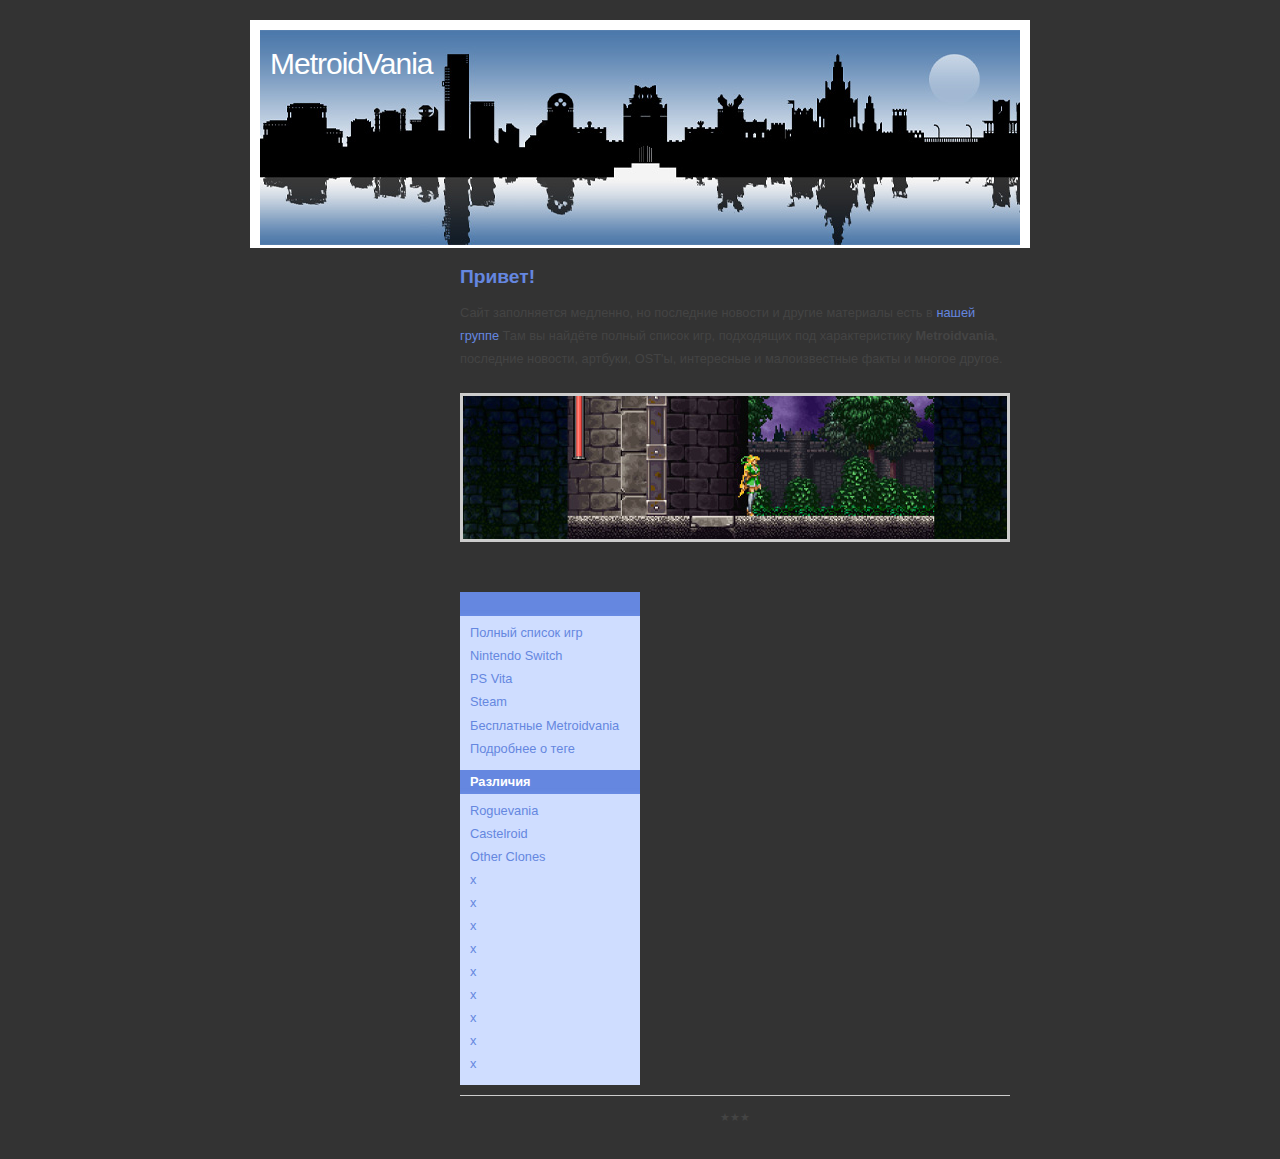
==== index.html @ 461766b6 "Update index.html" ====
<!DOCTYPE html PUBLIC "-//W3C//DTD XHTML 1.0 Strict//EN" "http://www.w3.org/TR/xhtml1/DTD/xhtml1-strict.dtd">
<html xmlns="http://www.w3.org/1999/xhtml">
<head>
<title>Metroidvania</title>
<meta http-equiv="Content-Language" content="English" />
<meta http-equiv="Content-Type" content="text/html; charset=UTF-8" />
<link rel="stylesheet" type="text/css" href="style.css" media="screen" />
</head>
<body>

<div id="wrap">

<div id="header">
<h1><a href="#">MetroidVania</a></h1>

</div>

<div id="right">

<h2><a href="#">Привет!</a></h2>
<div class="articles">
Сайт заполняется медленно, но последние новости и другие материалы есть в <a href="https://vk.com/metroidvania/">нашей группе</a> 
Там вы найдёте полный список игр, подходящих под характеристику <strong>Metroidvania</strong>, последние новости, артбуки, OST'ы, 
интересные и малоизвестные факты и многое другое.
<br /><br />
<img src="images/pic.jpg" alt="Example pic" style="border: 3px solid #ccc;" />
<br /><br />
</div>

<div id="left"> 

<h3></h3>
<ul>
<li><a href="#"><a href="https://vk.com/pages?oid=-177332315&p=List">Полный список игр</a></a></li> 
<li><a href="#">Nintendo Switch</a></li> 
<li><a href="#">PS Vita</a></li> 
<li><a href="#">Steam</a></li>
<li><a href="#">Бесплатные Metroidvania</a></li> 
<li><a href="#">Подробнее о теге</a></li>
</ul>

<h3>Различия</h3>
<ul>
<li><a href="#">Roguevania</a></li> 
<li><a href="#">Castelroid</a></li> 
<li><a href="#">Other Clones</a></li> 
<li><a href="#">x</a></li>
<li><a href="#">x</a></li> 
<li><a href="#">x</a></li> 
<li><a href="#">x</a></li> 
<li><a href="#">x</a></li> 
<li><a href="#">x</a></li>
<li><a href="#">x</a></li>
<li><a href="#">x</a></li>
<li><a href="#">x</a></li>
</ul>

</div>
<div style="clear: both;"> </div>

<div id="footer">
★★★
</div>
</div>


</body>
</html>
---- style.css ----
*{ margin: 0; padding: 0; }*
body { font: .8em Arial, Sans-Serif; line-height: 1.8em; background: #333; color: #444; }
a {COLOR: #6587E0; text-decoration: none;}
a:visited {COLOR: #6587E0; text-decoration: none;}
a:hover {COLOR: #333; text-decoration: underline;}
h2 { margin: 0 0 10px; padding: 10px 0 3px; }
h3 { padding-left: 10px; color: #fff; background: #FE7B09 url(images/bg.jpg) repeat-x; font-size: 1em; height: 24px; line-height: 24px; }
ul {  padding: 0; margin: 0 0 10px;}
li { list-style-type: none;}
p { margin: 5px 0 10px 0; }
img { border: none; }

#header {
background: #FE7B09 url(images/header.jpg) repeat-x;
height: 215px;
}
#header h1 {
font-size: 30px;
font-weight: 100;
letter-spacing: -1px;
padding: 22px 0 5px 10px;
}
#header h1 a {
color: #fff;
text-decoration: none;
}
#header h1 a:hover {
color: #000;
text-decoration: none;
}
#header h2 {
color: #eee;
font-size: 19px;
font-weight: 100;
padding: 0 0 0 11px;
letter-spacing: -1px;
line-height: 12px;
}

#wrap { padding: 10px 10px 3px 10px; width: 760px; margin:20px auto; background: #fff;}
#left { float: left; width: 180px; background: #CFDDFF; margin-bottom: 10px; margin-top: 20px;}
#left ul { padding: 5px 10px 10px 10px; margin: 0; }
#right { margin-bottom: 10px; float: right; width: 550px; padding: 0 10px 10px 10px; margin-top: 10px;}
	
#footer { font-size: 11px; text-align: center; border-top: 1px solid #ccc; padding: 10px 5px; }
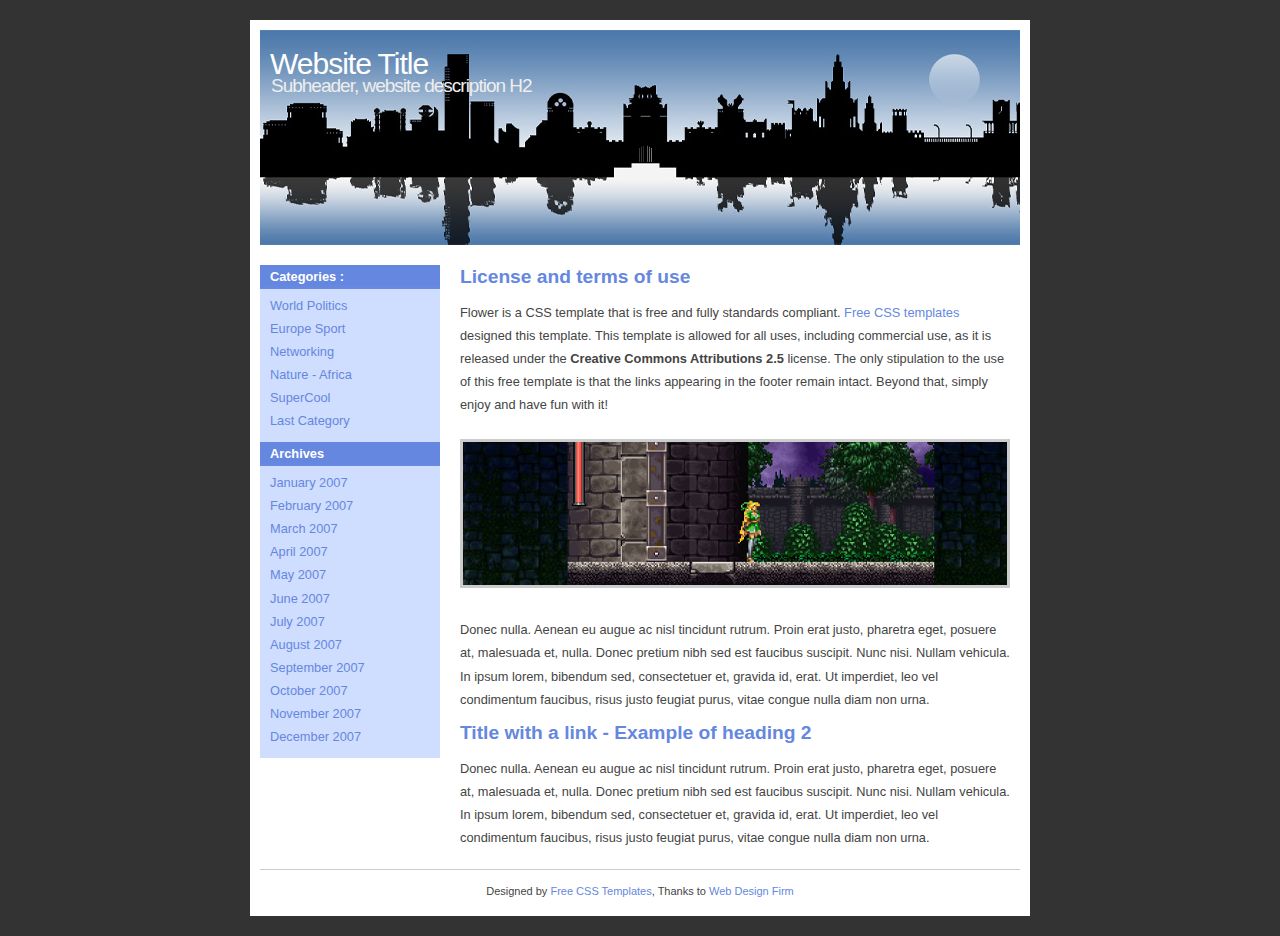
==== commit 5cf2edb3: "Update index.html" ====
--- a/index.html
+++ b/index.html
@@ -1,7 +1,7 @@
 <!DOCTYPE html PUBLIC "-//W3C//DTD XHTML 1.0 Strict//EN" "http://www.w3.org/TR/xhtml1/DTD/xhtml1-strict.dtd">
 <html xmlns="http://www.w3.org/1999/xhtml">
 <head>
-<title>Metroidvania</title>
+<title>Flower</title>
 <meta http-equiv="Content-Language" content="English" />
 <meta http-equiv="Content-Type" content="text/html; charset=UTF-8" />
 <link rel="stylesheet" type="text/css" href="style.css" media="screen" />
@@ -11,58 +11,69 @@
 <div id="wrap">
 
 <div id="header">
-<h1><a href="#">MetroidVania</a></h1>
-
+<h1><a href="#">Website Title</a></h1>
+<h2>Subheader, website description H2</h2>
 </div>
 
 <div id="right">
 
-<h2><a href="#">Привет!</a></h2>
+<h2><a href="#">License and terms of use</a></h2>
 <div class="articles">
-Сайт заполняется медленно, но последние новости и другие материалы есть в <a href="https://vk.com/metroidvania/">нашей группе</a> 
-Там вы найдёте полный список игр, подходящих под характеристику <strong>Metroidvania</strong>, последние новости, артбуки, OST'ы, 
-интересные и малоизвестные факты и многое другое.
+Flower is a CSS template that is free and fully standards compliant. <a href="http://www.free-css-templates.com/">Free CSS templates</a> designed this template.
+This template is allowed for all uses, including commercial use, as it is released under the <strong>Creative Commons Attributions 2.5</strong> license. The only stipulation to the use of this free template is that the links appearing in the footer remain intact. Beyond that, simply enjoy and have fun with it!	 
 <br /><br />
 <img src="images/pic.jpg" alt="Example pic" style="border: 3px solid #ccc;" />
 <br /><br />
+Donec nulla. Aenean eu augue ac nisl tincidunt rutrum. Proin erat justo, pharetra eget, posuere at, malesuada 
+et, nulla. Donec pretium nibh sed est faucibus suscipit. Nunc nisi. Nullam vehicula. In ipsum lorem, bibendum sed, 
+consectetuer et, gravida id, erat. Ut imperdiet, leo vel condimentum faucibus, risus justo feugiat purus, vitae 
+congue nulla diam non urna.
+</div>
+<h2><a href="#">Title with a link - Example of heading 2</a></h2>
+<div class="articles">
+Donec nulla. Aenean eu augue ac nisl tincidunt rutrum. Proin erat justo, pharetra eget, posuere at, malesuada 
+et, nulla. Donec pretium nibh sed est faucibus suscipit. Nunc nisi. Nullam vehicula. In ipsum lorem, bibendum sed, 
+consectetuer et, gravida id, erat. Ut imperdiet, leo vel condimentum faucibus, risus justo feugiat purus, vitae 
+congue nulla diam non urna.
+</div>
 </div>
 
 <div id="left"> 
 
-<h3></h3>
+<h3>Categories :</h3>
 <ul>
-<li><a href="#"><a href="https://vk.com/pages?oid=-177332315&p=List">Полный список игр</a></a></li> 
-<li><a href="#">Nintendo Switch</a></li> 
-<li><a href="#">PS Vita</a></li> 
-<li><a href="#">Steam</a></li>
-<li><a href="#">Бесплатные Metroidvania</a></li> 
-<li><a href="#">Подробнее о теге</a></li>
+<li><a href="#">World Politics</a></li> 
+<li><a href="#">Europe Sport</a></li> 
+<li><a href="#">Networking</a></li> 
+<li><a href="#">Nature - Africa</a></li>
+<li><a href="#">SuperCool</a></li> 
+<li><a href="#">Last Category</a></li>
 </ul>
 
-<h3>Различия</h3>
+<h3>Archives</h3>
 <ul>
-<li><a href="#">Roguevania</a></li> 
-<li><a href="#">Castelroid</a></li> 
-<li><a href="#">Other Clones</a></li> 
-<li><a href="#">x</a></li>
-<li><a href="#">x</a></li> 
-<li><a href="#">x</a></li> 
-<li><a href="#">x</a></li> 
-<li><a href="#">x</a></li> 
-<li><a href="#">x</a></li>
-<li><a href="#">x</a></li>
-<li><a href="#">x</a></li>
-<li><a href="#">x</a></li>
+<li><a href="#">January 2007</a></li> 
+<li><a href="#">February 2007</a></li> 
+<li><a href="#">March 2007</a></li> 
+<li><a href="#">April 2007</a></li>
+<li><a href="#">May 2007</a></li> 
+<li><a href="#">June 2007</a></li> 
+<li><a href="#">July 2007</a></li> 
+<li><a href="#">August 2007</a></li> 
+<li><a href="#">September 2007</a></li>
+<li><a href="#">October 2007</a></li>
+<li><a href="#">November 2007</a></li>
+<li><a href="#">December 2007</a></li>
 </ul>
 
 </div>
 <div style="clear: both;"> </div>
 
 <div id="footer">
-★★★
+Designed by <a href="http://www.free-css-templates.com/">Free CSS Templates</a>, Thanks to <a href="http://www.openwebdesign.org/">Web Design Firm</a>
 </div>
 </div>
 
 
 </body>
-</html>
+</html> 
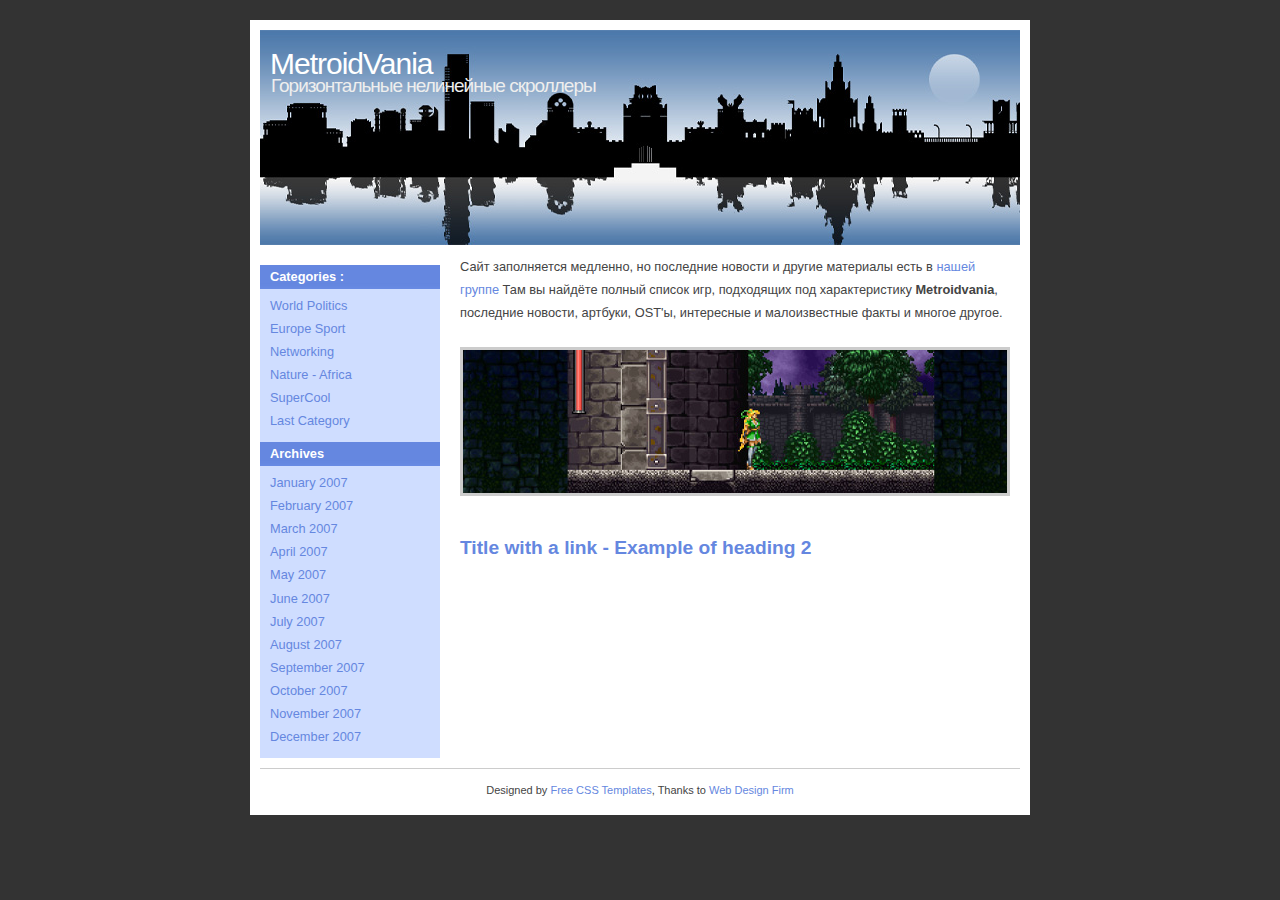
==== commit 227ba32c: "Update index.html" ====
--- a/index.html
+++ b/index.html
@@ -1,7 +1,7 @@
 <!DOCTYPE html PUBLIC "-//W3C//DTD XHTML 1.0 Strict//EN" "http://www.w3.org/TR/xhtml1/DTD/xhtml1-strict.dtd">
 <html xmlns="http://www.w3.org/1999/xhtml">
 <head>
-<title>Flower</title>
+<title>Metroidvania</title>
 <meta http-equiv="Content-Language" content="English" />
 <meta http-equiv="Content-Type" content="text/html; charset=UTF-8" />
 <link rel="stylesheet" type="text/css" href="style.css" media="screen" />
@@ -11,30 +11,21 @@
 <div id="wrap">
 
 <div id="header">
-<h1><a href="#">Website Title</a></h1>
-<h2>Subheader, website description H2</h2>
+<h1><a href="#">MetroidVania</a></h1>
+<h2>Горизонтальные нелинейные скроллеры</h2>
 </div>
 
 <div id="right">
-
-<h2><a href="#">License and terms of use</a></h2>
 <div class="articles">
-Flower is a CSS template that is free and fully standards compliant. <a href="http://www.free-css-templates.com/">Free CSS templates</a> designed this template.
-This template is allowed for all uses, including commercial use, as it is released under the <strong>Creative Commons Attributions 2.5</strong> license. The only stipulation to the use of this free template is that the links appearing in the footer remain intact. Beyond that, simply enjoy and have fun with it!	 
-<br /><br />
+Сайт заполняется медленно, но последние новости и другие материалы есть в <a href="https://vk.com/metroidvania/">нашей группе</a> 
+Там вы найдёте полный список игр, подходящих под характеристику <strong>Metroidvania</strong>, последние новости, артбуки, OST'ы, 
+интересные и малоизвестные факты и многое другое.
+ <br /><br />
 <img src="images/pic.jpg" alt="Example pic" style="border: 3px solid #ccc;" />
 <br /><br />
-Donec nulla. Aenean eu augue ac nisl tincidunt rutrum. Proin erat justo, pharetra eget, posuere at, malesuada 
-et, nulla. Donec pretium nibh sed est faucibus suscipit. Nunc nisi. Nullam vehicula. In ipsum lorem, bibendum sed, 
-consectetuer et, gravida id, erat. Ut imperdiet, leo vel condimentum faucibus, risus justo feugiat purus, vitae 
-congue nulla diam non urna.
 </div>
 <h2><a href="#">Title with a link - Example of heading 2</a></h2>
 <div class="articles">
-Donec nulla. Aenean eu augue ac nisl tincidunt rutrum. Proin erat justo, pharetra eget, posuere at, malesuada 
-et, nulla. Donec pretium nibh sed est faucibus suscipit. Nunc nisi. Nullam vehicula. In ipsum lorem, bibendum sed, 
-consectetuer et, gravida id, erat. Ut imperdiet, leo vel condimentum faucibus, risus justo feugiat purus, vitae 
-congue nulla diam non urna.
 </div>
 </div>
 
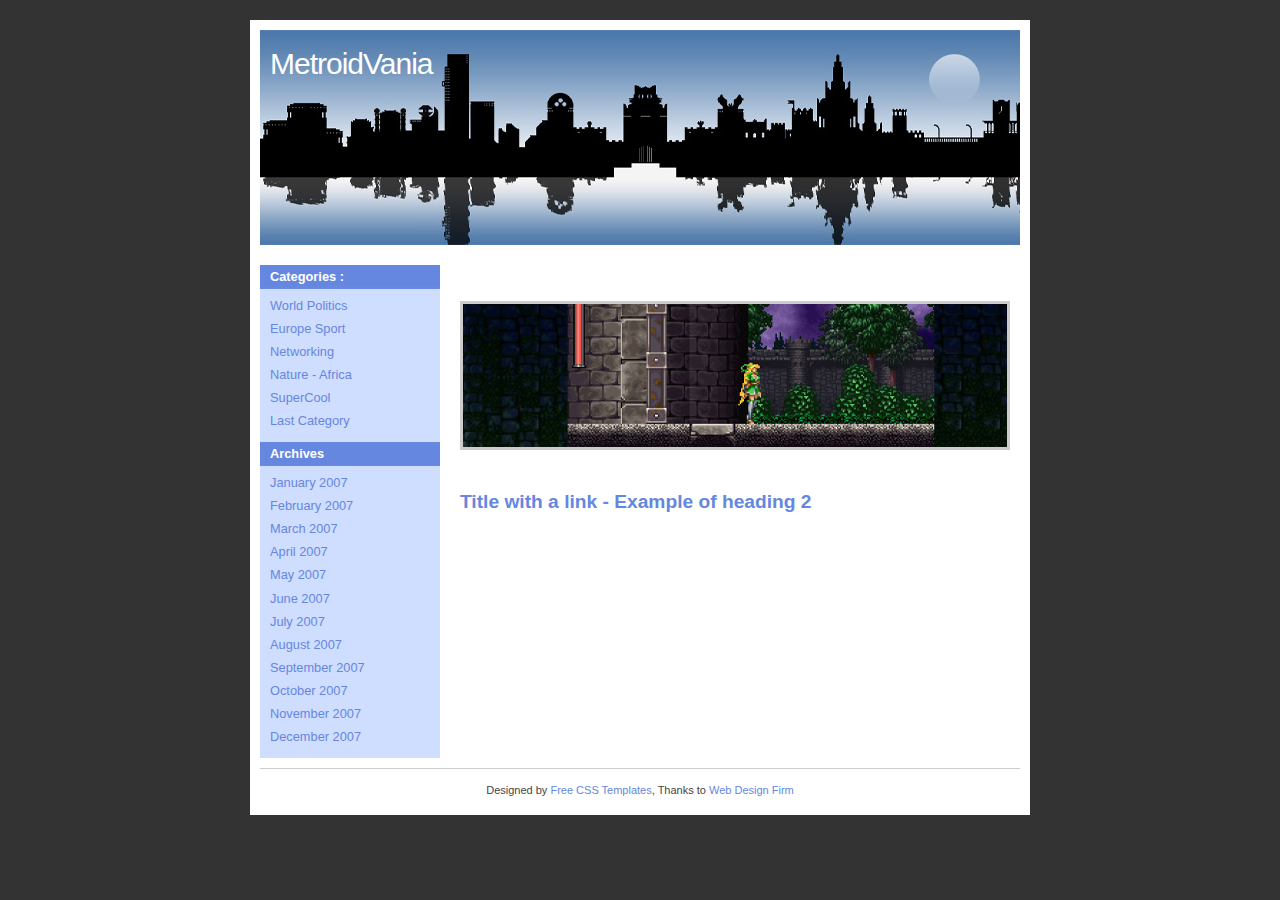
==== commit c36fddbc: "Update index.html" ====
--- a/index.html
+++ b/index.html
@@ -12,14 +12,17 @@
 
 <div id="header">
 <h1><a href="#">MetroidVania</a></h1>
-<h2>Горизонтальные нелинейные скроллеры</h2>
 </div>
 
 <div id="right">
 <div class="articles">
-Сайт заполняется медленно, но последние новости и другие материалы есть в <a href="https://vk.com/metroidvania/">нашей группе</a> 
-Там вы найдёте полный список игр, подходящих под характеристику <strong>Metroidvania</strong>, последние новости, артбуки, OST'ы, 
-интересные и малоизвестные факты и многое другое.
+<script type="text/javascript" src="https://vk.com/js/api/openapi.js?167"></script>
+
+<!-- VK Widget -->
+<div id="vk_groups"></div>
+<script type="text/javascript">
+VK.Widgets.Group("vk_groups", {mode: 4, wide: 1, height: "400"}, 177332315);
+</script>
  <br /><br />
 <img src="images/pic.jpg" alt="Example pic" style="border: 3px solid #ccc;" />
 <br /><br />
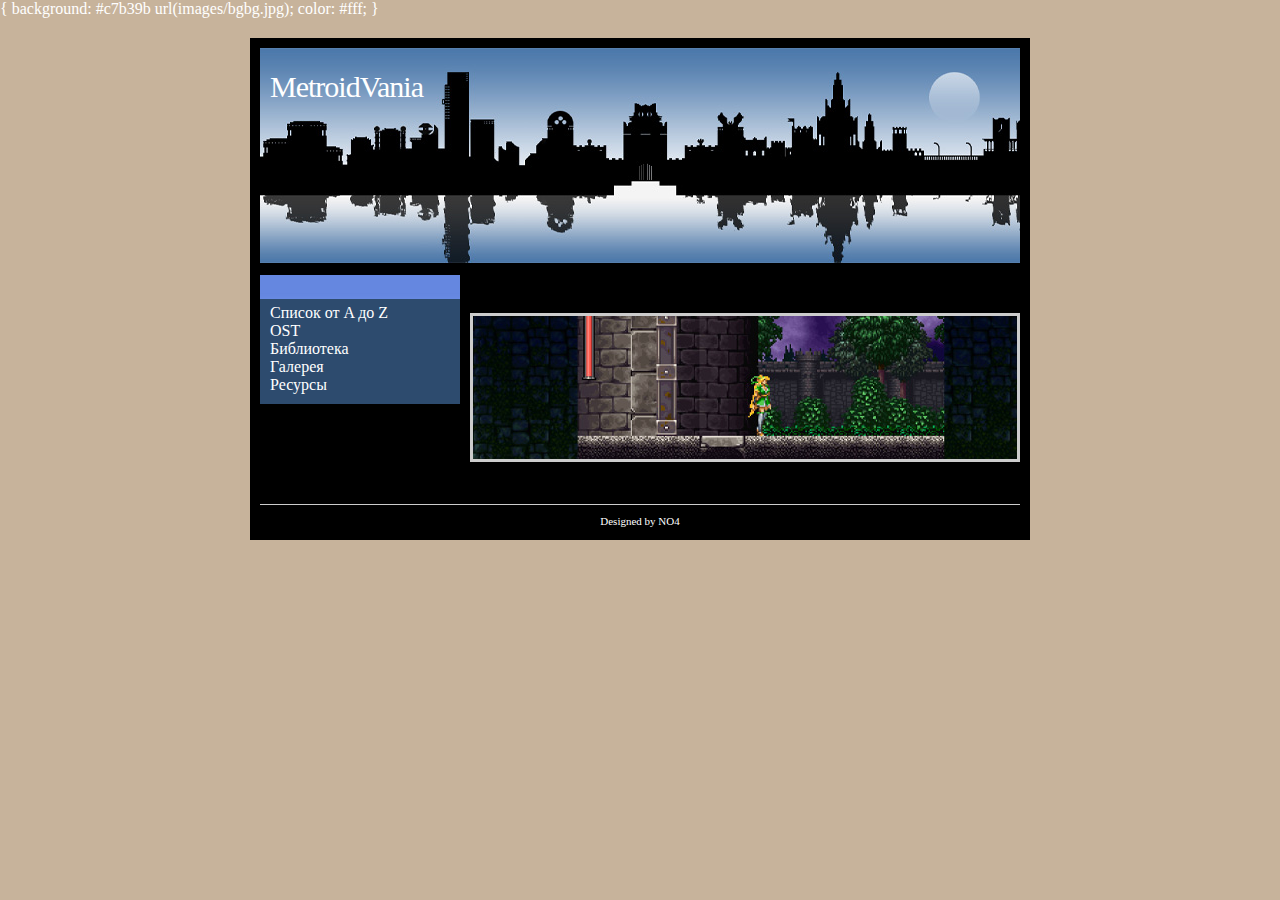
==== commit 805e64c9: "Update index.html" ====
--- a/index.html
+++ b/index.html
@@ -1,13 +1,14 @@
-<!DOCTYPE html PUBLIC "-//W3C//DTD XHTML 1.0 Strict//EN" "http://www.w3.org/TR/xhtml1/DTD/xhtml1-strict.dtd">
+<!DOCTYPE html >
 <html xmlns="http://www.w3.org/1999/xhtml">
 <head>
 <title>Metroidvania</title>
 <meta http-equiv="Content-Language" content="English" />
 <meta http-equiv="Content-Type" content="text/html; charset=UTF-8" />
-<link rel="stylesheet" type="text/css" href="style.css" media="screen" />
+<link rel="stylesheet" href="style.css">
 </head>
 <body>
-
+{ background: #c7b39b url(images/bgbg.jpg);
+color: #fff; }
 <div id="wrap">
 
 <div id="header">
@@ -16,55 +17,65 @@
 
 <div id="right">
 <div class="articles">
-<script type="text/javascript" src="https://vk.com/js/api/openapi.js?167"></script>
+<table>
+    <tr>
+        <td><script type="text/javascript" src="https://vk.com/js/api/openapi.js?167"></script>
 
 <!-- VK Widget -->
-<div id="vk_groups"></div>
+<div id="vk_article_-177332315_27771"></div>
+
 <script type="text/javascript">
-VK.Widgets.Group("vk_groups", {mode: 4, wide: 1, height: "400"}, 177332315);
-</script>
- <br /><br />
+VK.Widgets.Article("vk_article_-177332315_27771", "@metroidvania-castlevania-grimoire-of-souls-poruganie-da-kupola-sozhzhenye");
+</script></td>
+        <td><script type="text/javascript" src="https://vk.com/js/api/openapi.js?167"></script>
+
+<!-- VK Widget -->
+<div id="vk_article_-177332315_27887"></div>
+
+<script type="text/javascript">
+VK.Widgets.Article("vk_article_-177332315_27887", "@metroidvania-lubitelskie-castlevania");
+</script></td>
+    </tr>
+	
+	
+	
+	
+	
+	
+</table>
+<br /><br />
 <img src="images/pic.jpg" alt="Example pic" style="border: 3px solid #ccc;" />
 <br /><br />
-</div>
-<h2><a href="#">Title with a link - Example of heading 2</a></h2>
-<div class="articles">
+
 </div>
 </div>
 
 <div id="left"> 
 
-<h3>Categories :</h3>
+<h3></h3>
 <ul>
-<li><a href="#">World Politics</a></li> 
-<li><a href="#">Europe Sport</a></li> 
-<li><a href="#">Networking</a></li> 
-<li><a href="#">Nature - Africa</a></li>
-<li><a href="#">SuperCool</a></li> 
-<li><a href="#">Last Category</a></li>
-</ul>
+<li><a href="#">Список от A до Z</a></li> 
+<li><a href="#">OST</a></li> 
+<li><a href="#">Библиотека</a></li> 
+<li><a href="#">Галерея</a></li>
+<li><a href="#">Ресурсы</a></li>
+ </ul>
+ 
+ 
 
-<h3>Archives</h3>
-<ul>
-<li><a href="#">January 2007</a></li> 
-<li><a href="#">February 2007</a></li> 
-<li><a href="#">March 2007</a></li> 
-<li><a href="#">April 2007</a></li>
-<li><a href="#">May 2007</a></li> 
-<li><a href="#">June 2007</a></li> 
-<li><a href="#">July 2007</a></li> 
-<li><a href="#">August 2007</a></li> 
-<li><a href="#">September 2007</a></li>
-<li><a href="#">October 2007</a></li>
-<li><a href="#">November 2007</a></li>
-<li><a href="#">December 2007</a></li>
-</ul>
+<li><a href="#"><script type="text/javascript" src="https://vk.com/js/api/openapi.js?167"></script>
+
+<!-- VK Widget -->
+<div id="vk_groups"></div>
+<script type="text/javascript">
+VK.Widgets.Group("vk_groups", {mode: 4, wide:0 , height:400}, 177332315);
+</script></a></li>
 
 </div>
 <div style="clear: both;"> </div>
 
 <div id="footer">
-Designed by <a href="http://www.free-css-templates.com/">Free CSS Templates</a>, Thanks to <a href="http://www.openwebdesign.org/">Web Design Firm</a>
+Designed by NO4
 </div>
 </div>
 
--- a/style.css
+++ b/style.css
@@ -1,8 +1,12 @@
 *{ margin: 0; padding: 0; }*
-body { font: .8em Arial, Sans-Serif; line-height: 1.8em; background: #333; color: #444; }
-a {COLOR: #6587E0; text-decoration: none;}
-a:visited {COLOR: #6587E0; text-decoration: none;}
-a:hover {COLOR: #333; text-decoration: underline;}
+body 
+{ background: #c7b39b url(images/bgbg.jpg);
+color: #fff; }
+
+{ font: .8em Arial, Sans-Serif; line-height: 1.8em; background: #333; color: #444; }
+a {COLOR: #ffffff; text-decoration: none;}
+a:visited {COLOR: #f9f9f9; text-decoration: none;}
+a:hover {COLOR: #000000; text-decoration: underline;}
 h2 { margin: 0 0 10px; padding: 10px 0 3px; }
 h3 { padding-left: 10px; color: #fff; background: #FE7B09 url(images/bg.jpg) repeat-x; font-size: 1em; height: 24px; line-height: 24px; }
 ul {  padding: 0; margin: 0 0 10px;}
@@ -11,7 +15,7 @@
 img { border: none; }
 
 #header {
-background: #FE7B09 url(images/header.jpg) repeat-x;
+background: #181a1b url(images/header.jpg) repeat-x;
 height: 215px;
 }
 #header h1 {
@@ -29,7 +33,7 @@
 text-decoration: none;
 }
 #header h2 {
-color: #eee;
+color: #181a1b;
 font-size: 19px;
 font-weight: 100;
 padding: 0 0 0 11px;
@@ -37,9 +41,9 @@
 line-height: 12px;
 }
 
-#wrap { padding: 10px 10px 3px 10px; width: 760px; margin:20px auto; background: #fff;}
-#left { float: left; width: 180px; background: #CFDDFF; margin-bottom: 10px; margin-top: 20px;}
+#wrap { padding: 10px 10px 3px 10px; width: 760px; margin:20px auto; background: #000000;}
+#left { float: left; width: 200px; background: #2d4b6e; margin-bottom: 10px; margin-top: 12px;}
 #left ul { padding: 5px 10px 10px 10px; margin: 0; }
-#right { margin-bottom: 10px; float: right; width: 550px; padding: 0 10px 10px 10px; margin-top: 10px;}
+#right { margin-bottom: 10px; float: right; width: 550px; padding: 0 0 10px 10px; margin-top: 10px;}
 	
-#footer { font-size: 11px; text-align: center; border-top: 1px solid #ccc; padding: 10px 5px; }+#footer { font-size: 11px; text-align: center; border-top: 1px solid #ccc; padding: 10px 5px; }
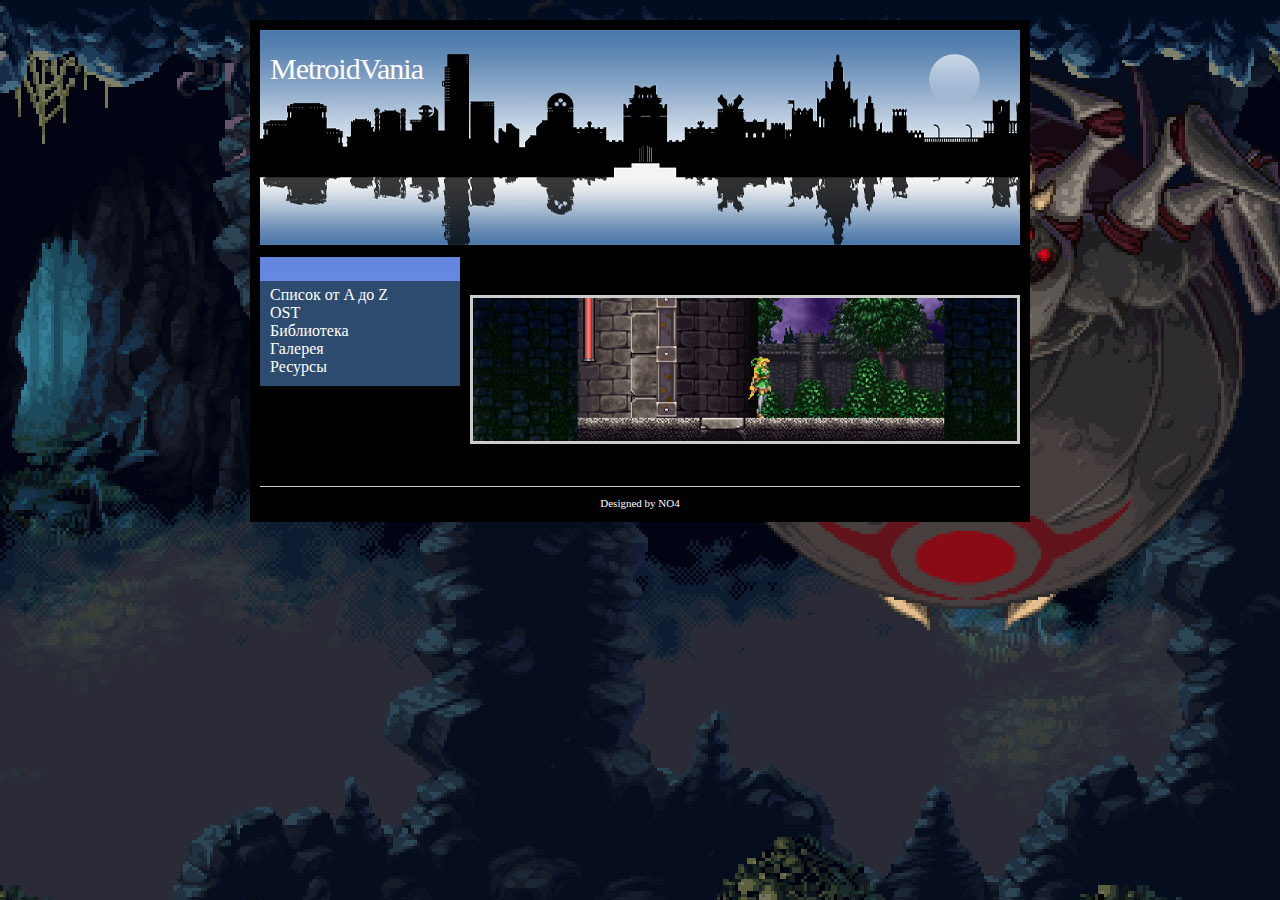
==== commit 9fdc090b: "Update index.html" ====
--- a/index.html
+++ b/index.html
@@ -7,8 +7,7 @@
 <link rel="stylesheet" href="style.css">
 </head>
 <body>
-{ background: #c7b39b url(images/bgbg.jpg);
-color: #fff; }
+
 <div id="wrap">
 
 <div id="header">
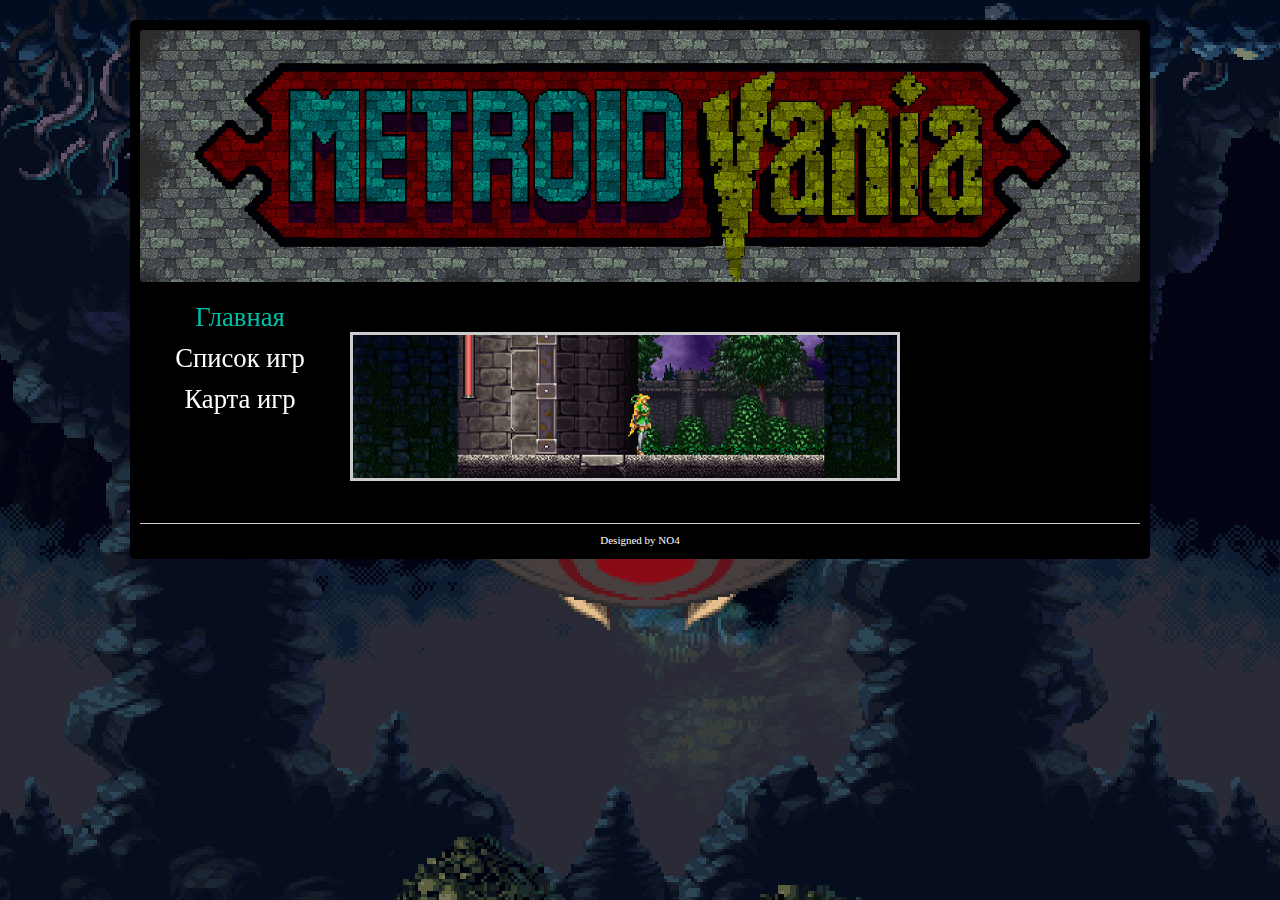
==== commit 11baa5a2: "Add files via upload" ====
--- a/index.html
+++ b/index.html
@@ -1,83 +1,96 @@
-<!DOCTYPE html >
-<html xmlns="http://www.w3.org/1999/xhtml">
+<!DOCTYPE html>
+<html>
 <head>
-<title>Metroidvania</title>
-<meta http-equiv="Content-Language" content="English" />
-<meta http-equiv="Content-Type" content="text/html; charset=UTF-8" />
-<link rel="stylesheet" href="style.css">
+	<title>Metroidvania</title>
+	<meta http-equiv="Content-Language" content="English" />
+	<meta http-equiv="Content-Type" content="text/html; charset=UTF-8" />
+	<link rel="stylesheet" href="css/style.css">
+	<script src="js/jquery-3.4.0.min.js"></script>
+	<script src="js/jquery.fancybox.js"></script>
+	<link rel="stylesheet" type="text/css" href="css/jquery.fancybox.css"/>
 </head>
 <body>
-
-<div id="wrap">
-
-<div id="header">
-<h1><a href="#">MetroidVania</a></h1>
+<div id="page">
+	<div id="wrap">
+		<div id="header"></div>
+		<div id="right">
+			<div class="articles" id="articles_test">
+				<table style="width: 100%;">
+					<tr>
+						<td>
+							<script type="text/javascript" src="https://vk.com/js/api/openapi.js?167"></script>
+							<!-- VK Widget -->
+							<div id="vk_article_-177332315_27771"></div>
+							<script type="text/javascript">
+								VK.Widgets.Article("vk_article_-177332315_27771", "@metroidvania-castlevania-grimoire-of-souls-poruganie-da-kupola-sozhzhenye");
+							</script>
+						</td>
+						<td>
+							<script type="text/javascript" src="https://vk.com/js/api/openapi.js?167"></script>
+							<!-- VK Widget -->
+							<div id="vk_article_-177332315_27887"></div>
+							<script type="text/javascript">
+								VK.Widgets.Article("vk_article_-177332315_27887", "@metroidvania-lubitelskie-castlevania");
+							</script>
+						</td>
+					</tr>
+				</table>
+				<br><br>
+				<img src="images/pic.jpg" alt="Example pic" style="border: 3px solid #ccc;" />
+				<br><br>
+			</div>
+		</div>
+		<div id="left">
+			<ul>
+				<li><div class="menu_buttons button_select" onclick="main_page_on()">Главная</div></li>
+				<li><div class="menu_buttons" onclick="games_list_on()">Список игр</div></li>
+				<li><div class="menu_buttons" onclick="games_map_on()">Карта игр</div></li>
+				<!-- <li><div class="menu_buttons">OST</div></li> -->
+				<!-- <li><div class="menu_buttons">Библиотека</div></li> -->
+				<!-- <li><div class="menu_buttons">Галерея</div></li> -->
+				<!-- <li><div class="menu_buttons">Ресурсы</div></li> -->
+			</ul>
+			<li>
+				<a href="#"><script type="text/javascript" src="https://vk.com/js/api/openapi.js?167"></script>
+					<!-- VK Widget -->
+					<div id="vk_groups"></div>
+					<script type="text/javascript">
+						VK.Widgets.Group("vk_groups", {mode: 4, wide:0 , height:400}, 177332315);
+					</script>
+				</a>
+			</li>
+		</div>
+		<div style="clear: both;"> </div>
+		<div id="footer">
+			Designed by NO4
+		</div>
+	</div>
 </div>
-
-<div id="right">
-<div class="articles">
-<table>
-    <tr>
-        <td><script type="text/javascript" src="https://vk.com/js/api/openapi.js?167"></script>
-
-<!-- VK Widget -->
-<div id="vk_article_-177332315_27771"></div>
-
-<script type="text/javascript">
-VK.Widgets.Article("vk_article_-177332315_27771", "@metroidvania-castlevania-grimoire-of-souls-poruganie-da-kupola-sozhzhenye");
-</script></td>
-        <td><script type="text/javascript" src="https://vk.com/js/api/openapi.js?167"></script>
-
-<!-- VK Widget -->
-<div id="vk_article_-177332315_27887"></div>
-
-<script type="text/javascript">
-VK.Widgets.Article("vk_article_-177332315_27887", "@metroidvania-lubitelskie-castlevania");
-</script></td>
-    </tr>
-	
-	
-	
-	
-	
-	
-</table>
-<br /><br />
-<img src="images/pic.jpg" alt="Example pic" style="border: 3px solid #ccc;" />
-<br /><br />
-
-</div>
-</div>
-
-<div id="left"> 
-
-<h3></h3>
-<ul>
-<li><a href="#">Список от A до Z</a></li> 
-<li><a href="#">OST</a></li> 
-<li><a href="#">Библиотека</a></li> 
-<li><a href="#">Галерея</a></li>
-<li><a href="#">Ресурсы</a></li>
- </ul>
- 
- 
-
-<li><a href="#"><script type="text/javascript" src="https://vk.com/js/api/openapi.js?167"></script>
-
-<!-- VK Widget -->
-<div id="vk_groups"></div>
-<script type="text/javascript">
-VK.Widgets.Group("vk_groups", {mode: 4, wide:0 , height:400}, 177332315);
-</script></a></li>
-
-</div>
-<div style="clear: both;"> </div>
-
-<div id="footer">
-Designed by NO4
-</div>
-</div>
-
-
+<script>
+function main_page_on(){
+$("#right").children().slice(1).remove();
+$("#articles_test").show();
+}
+function games_list_on(){
+	if ($("#games_list").length == 0){
+		$("#right").children().slice(1).remove();
+		$("#articles_test").hide();
+		$(function() {
+			$('<div>', {id: 'games_list'}).appendTo('#right').load('games.html');
+		});
+	};
+};
+function games_map_on(){
+	if ($("#iframe_games_map").length == 0){
+		$("#right").children().slice(1).remove();
+		$("#articles_test").hide();
+		$ ('<iframe>', {id: 'iframe_games_map', src: 'map-syte.html'}).attr('style', 'width: 100%; height: 530px; border: 0;').appendTo('#right')
+	};
+};
+$('.menu_buttons').click(function(){
+	$('.menu_buttons').removeClass('button_select');
+	$(this).addClass('button_select');
+});
+</script>
 </body>
-</html> 
+</html> --- a/css/style.css
+++ b/css/style.css
@@ -0,0 +1,32 @@
+@font-face {font-family: VinqueRg-Regular; src: url(fonts/VinqueRg-Regular.ttf);}
+*{ margin: 0; padding: 0; }*
+body {background: #000 url(../images/bgbg.jpg) no-repeat; background-position-x: center; color: #fff;}
+a {COLOR: #ffffff; text-decoration: none;}
+a:visited {COLOR: #f9f9f9; text-decoration: none;}
+a:hover {COLOR: #000000; text-decoration: underline;}
+h2 {margin: 0 0 10px; padding: 10px 0 3px;}
+h3 {padding-left: 10px; color: #fff; background: #FE7B09 url(../images/bg.jpg) repeat-x; font-size: 1em; height: 24px; line-height: 24px;}
+ul { padding: 0; margin: 0 0 10px;}
+li {list-style-type: none;}
+p {margin: 5px 0 10px 0;}
+img {border: none;}
+#header {
+background: #181a1b url(../images/header.jpg) no-repeat;
+background-size: contain;
+height: 252px;
+border-radius: 3px;
+}
+#page {width: 1100px; margin: 20px auto;}
+#wrap {padding: 10px 10px 3px 10px; width: 1000px; margin:0 auto; background: #000000; border-radius: 5px;}
+#left {float: left; width: 200px; background: #2d4b6e; margin-bottom: 10px; margin-top: 10px; font-family: VinqueRg-Regular; font-size: 20pt; border-radius: 3px; background: url(../images/bg_wall.jpg); background-size: 80.5px; background-position: 15px -22px;}
+#left ul {padding: 5px 10px 10px 10px; margin: 0; text-align: center;}
+#right {margin-bottom: 10px; float: right; width: 790px; padding: 0 0 10px 10px; margin-top: 10px;}
+#footer {font-size: 11px; text-align: center; border-top: 1px solid #ccc; padding: 10px 5px; }
+
+.menu_buttons {cursor: pointer; padding: 5px; filter:
+drop-shadow(0px 0px 5px black)
+drop-shadow(0px 0px 5px black)
+drop-shadow(0px 0px 5px black)
+drop-shadow(0px 0px 5px black);}
+.menu_buttons:hover {text-decoration: underline;}
+.button_select{color: #00bda8}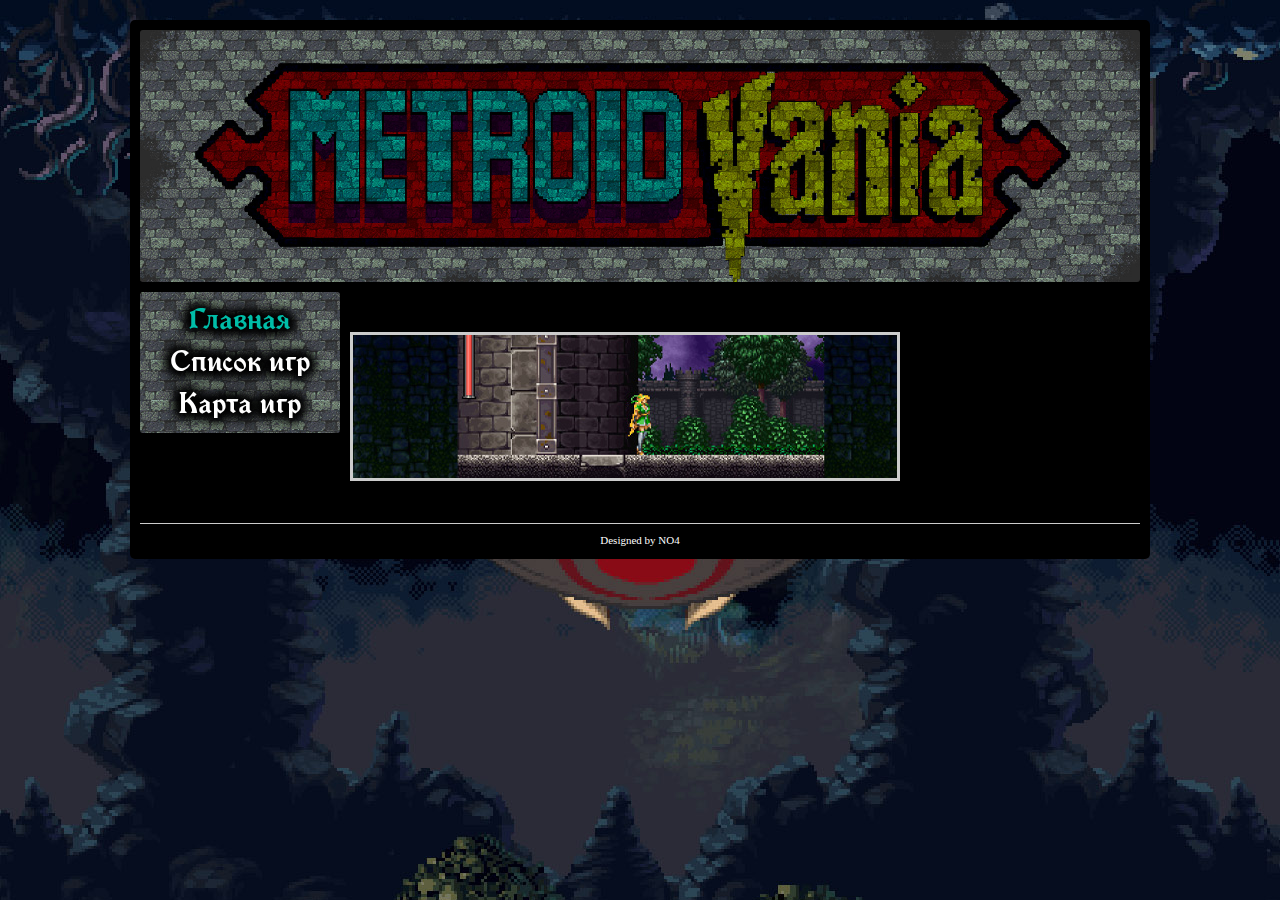
==== commit c1087709: "Add files via upload" ====
--- a/index.html
+++ b/index.html
@@ -9,6 +9,9 @@
 	<script src="js/jquery.fancybox.js"></script>
 	<link rel="stylesheet" type="text/css" href="css/jquery.fancybox.css"/>
 </head>
+<style>
+@font-face {font-family: VinqueRg-Regular; src: url('fonts/VinqueRg-Regular.ttf');}
+</style>
 <body>
 <div id="page">
 	<div id="wrap">
